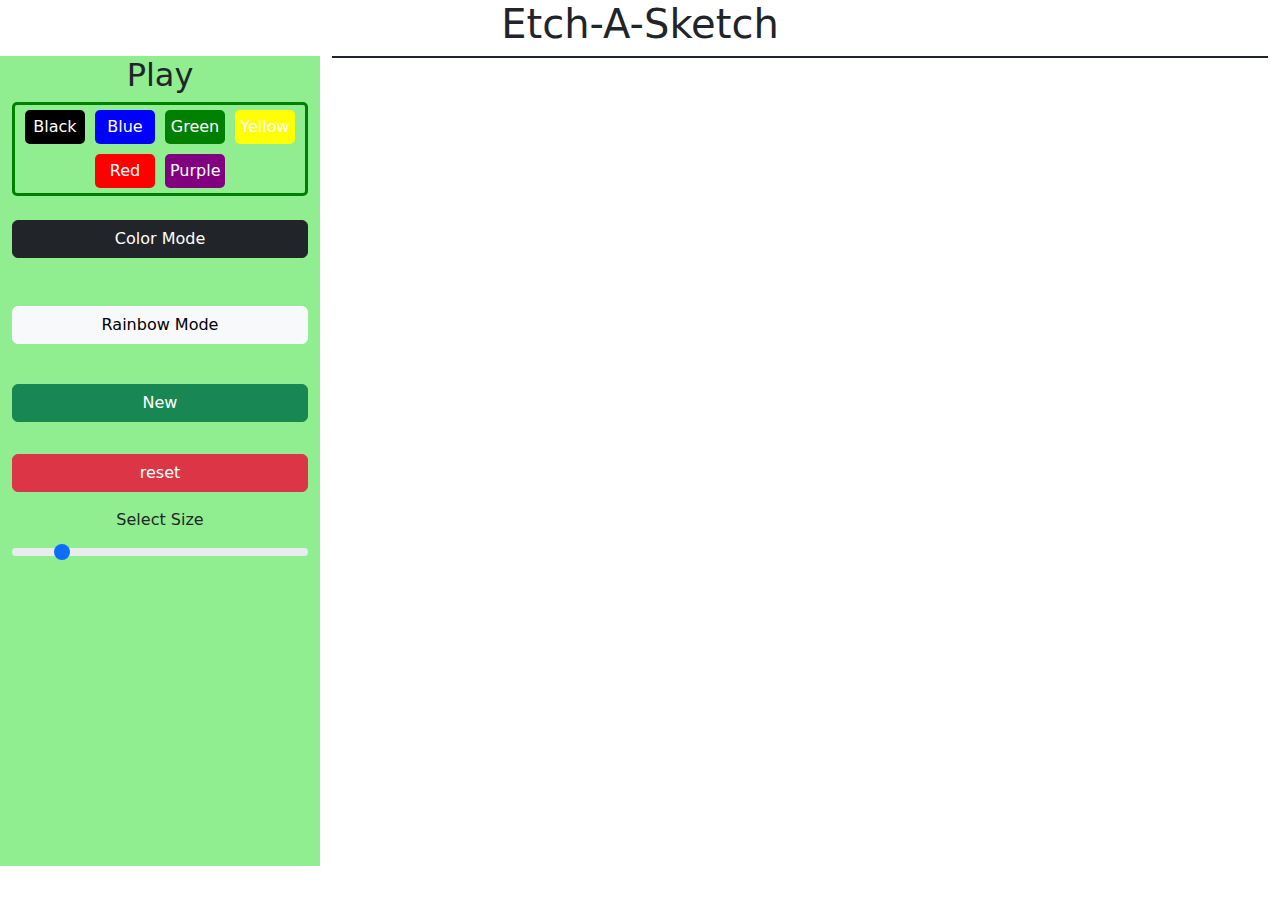
==== Index.html @ b94e2b35 "factory" ====
<!DOCTYPE html>
<html lang="en">
<head>
    <meta charset="UTF-8">
    <meta name="viewport" content="width=device-width, initial-scale=1.0">
    <title>Etch-a-Sketch</title>
    <link href="./style.css" rel="stylesheet">
    <script src="./script.js" defer></script>
    <link href="https://cdn.jsdelivr.net/npm/bootstrap@5.3.3/dist/css/bootstrap.min.css" rel="stylesheet" integrity="sha384-QWTKZyjpPEjISv5WaRU9OFeRpok6YctnYmDr5pNlyT2bRjXh0JMhjY6hW+ALEwIH" crossorigin="anonymous">
</head>
<body>

   
    <div class="container-fluid">
        <h1 class="text-center">Etch-A-Sketch</h1>
        <div class="row">
            <div class="col-3" style="background-color: lightgreen;">
                <!-- <input type="color" class="form-control form-control-color" id="ColorInput" value="#000000">             -->

                <h2>Play</h2>
                <div class="colorSection">

                <span class="Color black" style="background-color: black;" data-color="black">Black</span>
                <span class="Color blue" style="background-color: blue;" data-color="blue">Blue</span>
                <span class="Color green" style="background-color: green;" data-color="green">Green</span>
                <span class="Color yellow " style="background-color: yellow;" data-color="yellow">Yellow</span>
                <span class="Color pink" style="background-color: red" data-color="red">Red</span>
                <span class="Color purple" style="background-color: purple;" data-color="purple">Purple</span>
            </div>


                <button class="btn btn-dark m-4">Color Mode</button>
                <button class="btn btn-light m-4">Rainbow Mode</button>
                
                <button class="btn btn-success m-3">New</button>
                <button class="btn btn-danger m-3">reset</button>
      
                <label for="sizeRange" class="form-label" id="sizeRangeLabel">Select Size</label>
                <input type="range" class="form-range" id="squaresPerSide" min="1" max="100" value="16">
            </div>

            <div class="col-9">
                <div id="gridContainer">
                    
                </div>
            </div>

        </div>
    </div>


    
    
</body>
</html>
<!--             
            <form class="form">
             
            </form> -->
---- style.css ----
body{
    background-color: lightblue;
}




#ColorInput{
    width: 60px;
    height: 60px;
    border-radius: 115px;
    padding: 0;
    margin: 10px;
}

.col-3{
    display: flex;
    flex-direction: column;
    height: 90vh;
    align-items: center;
}

button{

  margin: 40px;
  margin-bottom: 10px;
  width: 100%;
}

.colorSection{
    display: flex;
    justify-content: center;
    flex-wrap: wrap;
    align-items: center;
    background-color: lightgreen;
    border: 3px solid green;
    border-radius: 5px;
}
span{
    width: 60px;
    margin: 5px;
    color: rgb(255, 255, 255);
    text-align: center;
    border-radius: 5px;
    padding: 5px;
    cursor: pointer;
    user-select: none;
    display: block;

}

span .Color:hover {
    background-color: rgb(86, 86, 98);
    color: white;
}


#gridContainer {
    display: flex;
    flex-wrap: wrap;
    border: 1px solid;

}
.square {
    width: calc(960px / var(--squares-per-side)); /* Calculate width of each square */
    height: calc(960px / var(--squares-per-side)); /* Calculate height of each square */
    border: 1px solid black;
    box-sizing: border-box;
}
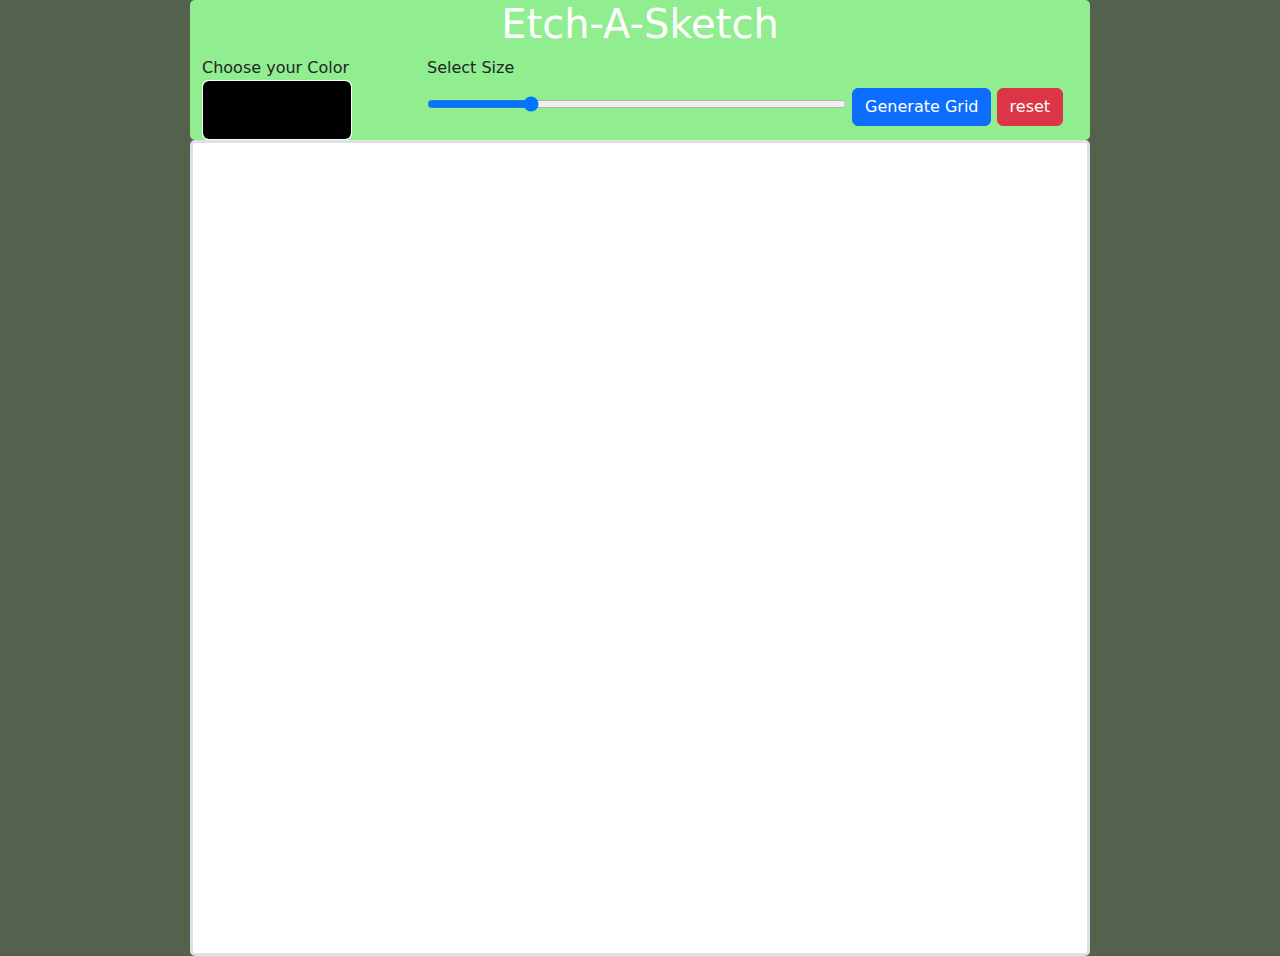
==== commit 6997842d: "Completed" ====
--- a/Index.html
+++ b/Index.html
@@ -3,57 +3,51 @@
 <head>
     <meta charset="UTF-8">
     <meta name="viewport" content="width=device-width, initial-scale=1.0">
-    <title>Etch-a-Sketch</title>
+    <title>Sketch Pad</title>
     <link href="./style.css" rel="stylesheet">
     <script src="./script.js" defer></script>
     <link href="https://cdn.jsdelivr.net/npm/bootstrap@5.3.3/dist/css/bootstrap.min.css" rel="stylesheet" integrity="sha384-QWTKZyjpPEjISv5WaRU9OFeRpok6YctnYmDr5pNlyT2bRjXh0JMhjY6hW+ALEwIH" crossorigin="anonymous">
+    <style>
+     
+    </style>
 </head>
-<body>
+<body style="background-color: rgb(84, 97, 77);">
 
-   
-    <div class="container-fluid">
-        <h1 class="text-center">Etch-A-Sketch</h1>
-        <div class="row">
-            <div class="col-3" style="background-color: lightgreen;">
-                <!-- <input type="color" class="form-control form-control-color" id="ColorInput" value="#000000">             -->
+    <div class="container">
+       <div class="row" id="controlDiv" >
+        <h1 class="text-center" style="color: white;">Etch-A-Sketch</h1>
 
-                <h2>Play</h2>
-                <div class="colorSection">
+        <div class="col-3">
+            
+            <label for="ColorInput">Choose your Color</label>
+            <input type="color" class="form-control form-control-color" id="ColorInput" value="#000000">            
+        </div>
+        <div class="col-9">
+            <div id="flex">
+                <label for="squaresPerSide" class="form-label text-center" id="sizeRangeLabel">Select Size</label>
+            </div>
+            <input type="range" id="squaresPerSide" min="1" max="64" value="16">
 
-                <span class="Color black" style="background-color: black;" data-color="black">Black</span>
-                <span class="Color blue" style="background-color: blue;" data-color="blue">Blue</span>
-                <span class="Color green" style="background-color: green;" data-color="green">Green</span>
-                <span class="Color yellow " style="background-color: yellow;" data-color="yellow">Yellow</span>
-                <span class="Color pink" style="background-color: red" data-color="red">Red</span>
-                <span class="Color purple" style="background-color: purple;" data-color="purple">Purple</span>
-            </div>
+            <button id="generateGridButton" class="btn btn-primary">Generate Grid</button>
+            <button class="btn btn-danger" id="resetBtn">reset</button>
 
+        </div>
+       </div>
+           
 
-                <button class="btn btn-dark m-4">Color Mode</button>
-                <button class="btn btn-light m-4">Rainbow Mode</button>
-                
-                <button class="btn btn-success m-3">New</button>
-                <button class="btn btn-danger m-3">reset</button>
-      
-                <label for="sizeRange" class="form-label" id="sizeRangeLabel">Select Size</label>
-                <input type="range" class="form-range" id="squaresPerSide" min="1" max="100" value="16">
-            </div>
+            <div class="row" id="drawContainer">
+                <div id="gridContainer" class="border border-3">
 
-            <div class="col-9">
-                <div id="gridContainer">
-                    
                 </div>
             </div>
 
-        </div>
     </div>
 
 
+        
     
-    
+   
+ 
+
 </body>
-</html>
-<!--             
-            <form class="form">
-             
-            </form> -->+</html>--- a/style.css
+++ b/style.css
@@ -2,68 +2,70 @@
     background-color: lightblue;
 }
 
+h1{
+    color: white;
+}
+
+.container{
+    display: flex;
+    flex-direction: column;
+    justify-content: center;
+    align-items: center;
+}
+.row{
+    width: 900px;
+  
+}
+#controlDiv{
+    display: flex;
+    flex-wrap: wrap;
+    flex-direction: row;
+    border-radius: 5px;
+    background-color: lightgreen;
+}
+
+.flex{
+    display: flex;
+    flex-direction: column;
+}
+
+#ColorInput{
+    width: 150px;
+    height: 60px;
+    padding: 0;
+    border: 1px solid white;
+}
 
 
-
-#ColorInput{
-    width: 60px;
-    height: 60px;
-    border-radius: 115px;
-    padding: 0;
-    margin: 10px;
-}
-
-.col-3{
-    display: flex;
-    flex-direction: column;
-    height: 90vh;
+#squaresPerSide{
+    width: 420px;
+    background-color: rgb(15, 42, 51);
     align-items: center;
-}
-
-button{
-
-  margin: 40px;
-  margin-bottom: 10px;
-  width: 100%;
-}
-
-.colorSection{
-    display: flex;
-    justify-content: center;
-    flex-wrap: wrap;
-    align-items: center;
-    background-color: lightgreen;
-    border: 3px solid green;
-    border-radius: 5px;
-}
-span{
-    width: 60px;
-    margin: 5px;
-    color: rgb(255, 255, 255);
-    text-align: center;
-    border-radius: 5px;
-    padding: 5px;
-    cursor: pointer;
-    user-select: none;
-    display: block;
-
-}
-
-span .Color:hover {
-    background-color: rgb(86, 86, 98);
-    color: white;
+    line-height: 40px;
 }
 
 
 #gridContainer {
     display: flex;
     flex-wrap: wrap;
+    border-radius: 5px;
+    background-color: white;    
     border: 1px solid;
-
+    width: 900px; /* Adjust to fit the container */
+    height: auto;
+    min-height: 80vh;
+    padding: 0;
+    justify-content: flex-start; /* Start at the beginning */
+    border: 1px solid brown;
 }
 .square {
-    width: calc(960px / var(--squares-per-side)); /* Calculate width of each square */
-    height: calc(960px / var(--squares-per-side)); /* Calculate height of each square */
-    border: 1px solid black;
+    width: calc(900px / var(--squares-per-side)); 
+    height: calc(80vh / var(--squares-per-side)); 
+    margin: 0px;
     box-sizing: border-box;
-}+}
+
+
+
+
+
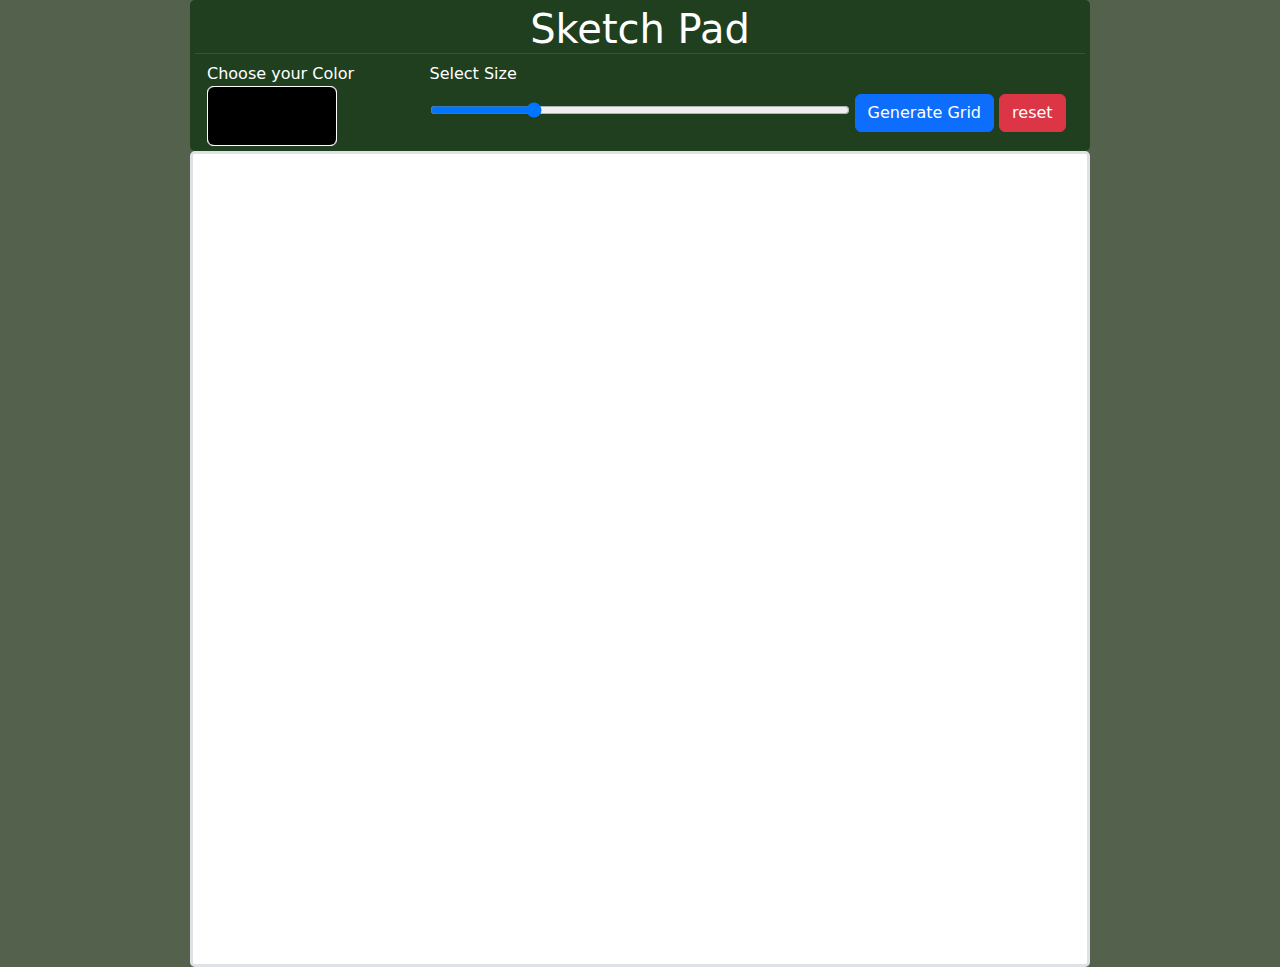
==== commit f1f061c7: "Pc scrren only" ====
--- a/Index.html
+++ b/Index.html
@@ -15,7 +15,7 @@
 
     <div class="container">
        <div class="row" id="controlDiv" >
-        <h1 class="text-center" style="color: white;">Etch-A-Sketch</h1>
+        <h1 class="text-center">Sketch Pad</h1>
 
         <div class="col-3">
             
--- a/style.css
+++ b/style.css
@@ -4,6 +4,7 @@
 
 h1{
     color: white;
+    border-bottom: 1px solid rgb(34, 99, 34);
 }
 
 .container{
@@ -21,7 +22,9 @@
     flex-wrap: wrap;
     flex-direction: row;
     border-radius: 5px;
-    background-color: lightgreen;
+    background-color: rgb(31, 63, 31);
+    color: white;
+    padding: 5px;
 }
 
 .flex{
@@ -30,7 +33,7 @@
 }
 
 #ColorInput{
-    width: 150px;
+    width: 130px;
     height: 60px;
     padding: 0;
     border: 1px solid white;
@@ -66,6 +69,3 @@
 }
 
 
-
-
-
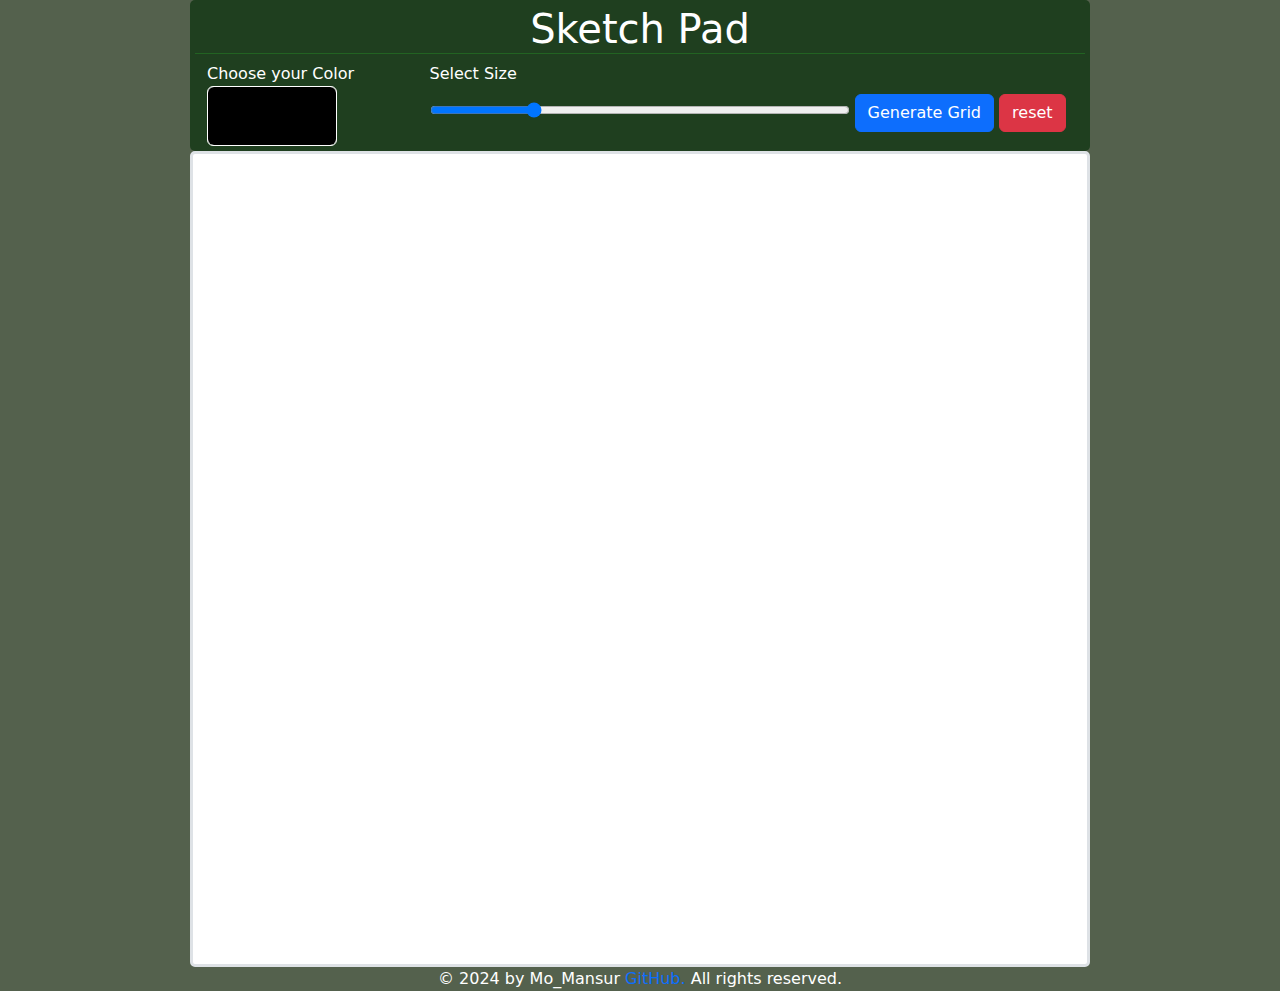
==== commit 39384b46: "Footer" ====
--- a/Index.html
+++ b/Index.html
@@ -5,7 +5,6 @@
     <meta name="viewport" content="width=device-width, initial-scale=1.0">
     <title>Sketch Pad</title>
     <link href="./style.css" rel="stylesheet">
-    <script src="./script.js" defer></script>
     <link href="https://cdn.jsdelivr.net/npm/bootstrap@5.3.3/dist/css/bootstrap.min.css" rel="stylesheet" integrity="sha384-QWTKZyjpPEjISv5WaRU9OFeRpok6YctnYmDr5pNlyT2bRjXh0JMhjY6hW+ALEwIH" crossorigin="anonymous">
     <style>
      
@@ -41,13 +40,13 @@
                 </div>
             </div>
 
+            <footer style="color: white;">&copy; 2024 by Mo_Mansur
+                <a href="https://github.com/MoMansur"
+                    class="link-offset-2 link-offset-3-hover link-underline link-underline-opacity-0 link-underline-opacity-75-hover">
+                     GitHub. </a>All rights reserved.
+            </footer>
     </div>
 
-
-        
-    
-   
- 
-
+    <script src="./script.js"></script>
 </body>
 </html>--- a/style.css
+++ b/style.css
@@ -25,6 +25,7 @@
     background-color: rgb(31, 63, 31);
     color: white;
     padding: 5px;
+
 }
 
 .flex{
@@ -67,5 +68,3 @@
     margin: 0px;
     box-sizing: border-box;
 }
-
-
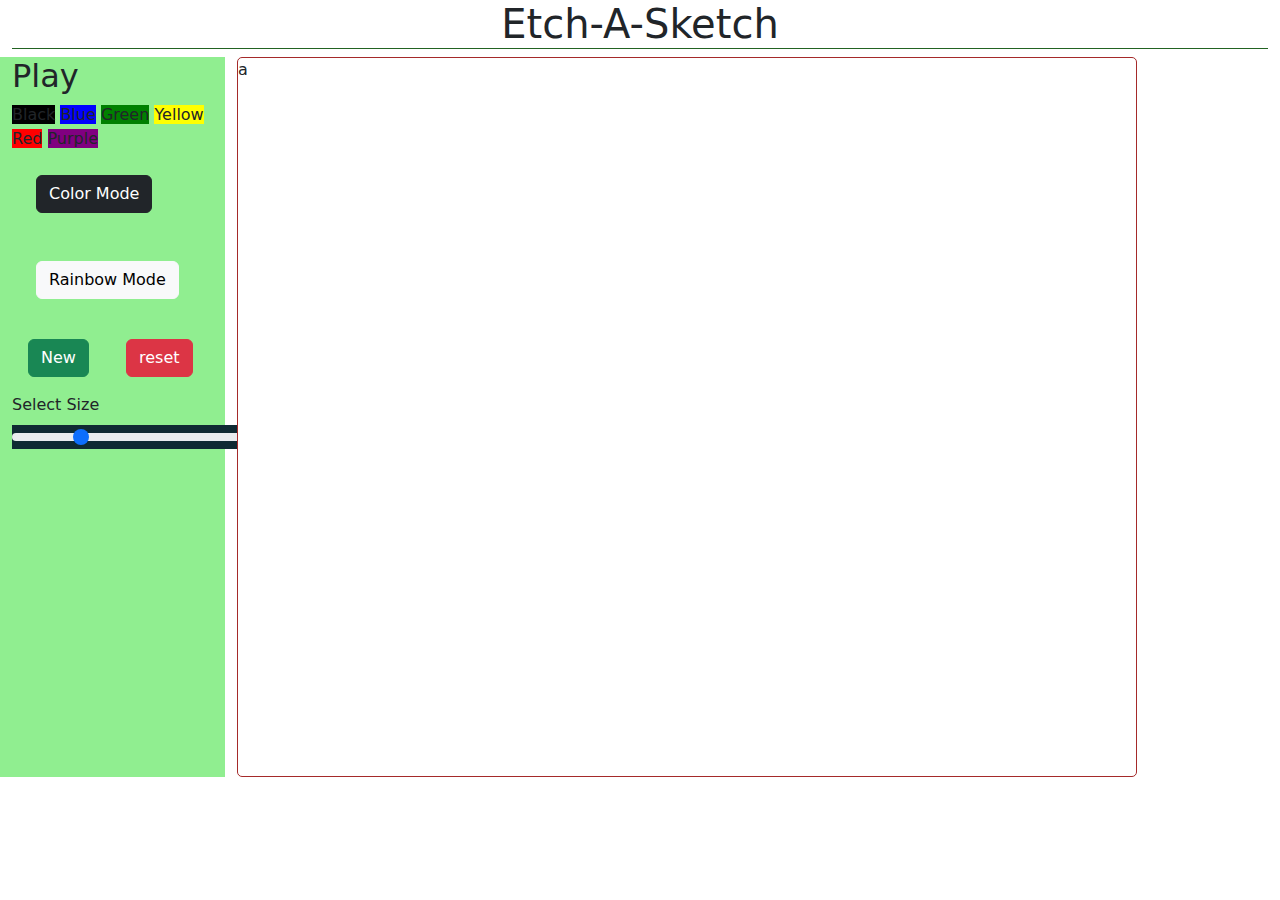
==== commit 91284c10: "aa" ====
--- a/Index.html
+++ b/Index.html
@@ -3,50 +3,57 @@
 <head>
     <meta charset="UTF-8">
     <meta name="viewport" content="width=device-width, initial-scale=1.0">
-    <title>Sketch Pad</title>
+    <title>Etch-a-Sketch</title>
     <link href="./style.css" rel="stylesheet">
+    <script src="./script.js" defer></script>
     <link href="https://cdn.jsdelivr.net/npm/bootstrap@5.3.3/dist/css/bootstrap.min.css" rel="stylesheet" integrity="sha384-QWTKZyjpPEjISv5WaRU9OFeRpok6YctnYmDr5pNlyT2bRjXh0JMhjY6hW+ALEwIH" crossorigin="anonymous">
-    <style>
-     
-    </style>
 </head>
-<body style="background-color: rgb(84, 97, 77);">
+<body>
 
-    <div class="container">
-       <div class="row" id="controlDiv" >
-        <h1 class="text-center">Sketch Pad</h1>
+   
+    <div class="container-fluid">
+        <h1 class="text-center">Etch-A-Sketch</h1>
+        <div class="row">
+            <div class="col-3" style="background-color: lightgreen;">
+                <!-- <input type="color" class="form-control form-control-color" id="ColorInput" value="#000000">             -->
 
-        <div class="col-3">
-            
-            <label for="ColorInput">Choose your Color</label>
-            <input type="color" class="form-control form-control-color" id="ColorInput" value="#000000">            
-        </div>
-        <div class="col-9">
-            <div id="flex">
-                <label for="squaresPerSide" class="form-label text-center" id="sizeRangeLabel">Select Size</label>
+                <h2>Play</h2>
+                <div class="colorSection">
+
+                <span class="Color black" style="background-color: black;" data-color="black">Black</span>
+                <span class="Color blue" style="background-color: blue;" data-color="blue">Blue</span>
+                <span class="Color green" style="background-color: green;" data-color="green">Green</span>
+                <span class="Color yellow " style="background-color: yellow;" data-color="yellow">Yellow</span>
+                <span class="Color pink" style="background-color: red" data-color="red">Red</span>
+                <span class="Color purple" style="background-color: purple;" data-color="purple">Purple</span>
             </div>
-            <input type="range" id="squaresPerSide" min="1" max="64" value="16">
 
-            <button id="generateGridButton" class="btn btn-primary">Generate Grid</button>
-            <button class="btn btn-danger" id="resetBtn">reset</button>
 
-        </div>
-       </div>
-           
+                <button class="btn btn-dark m-4">Color Mode</button>
+                <button class="btn btn-light m-4">Rainbow Mode</button>
+                
+                <button class="btn btn-success m-3">New</button>
+                <button class="btn btn-danger m-3">reset</button>
+      
+                <label for="sizeRange" class="form-label" id="sizeRangeLabel">Select Size</label>
+                <input type="range" class="form-range" id="squaresPerSide" min="1" max="100" value="16">
+            </div>
 
-            <div class="row" id="drawContainer">
-                <div id="gridContainer" class="border border-3">
-
+            <div class="col-9">
+                <div id="gridContainer">
+                    a
                 </div>
             </div>
 
-            <footer style="color: white;">&copy; 2024 by Mo_Mansur
-                <a href="https://github.com/MoMansur"
-                    class="link-offset-2 link-offset-3-hover link-underline link-underline-opacity-0 link-underline-opacity-75-hover">
-                     GitHub. </a>All rights reserved.
-            </footer>
+        </div>
     </div>
 
-    <script src="./script.js"></script>
+
+    
+    
 </body>
-</html>+</html>
+<!--             
+            <form class="form">
+             
+            </form> -->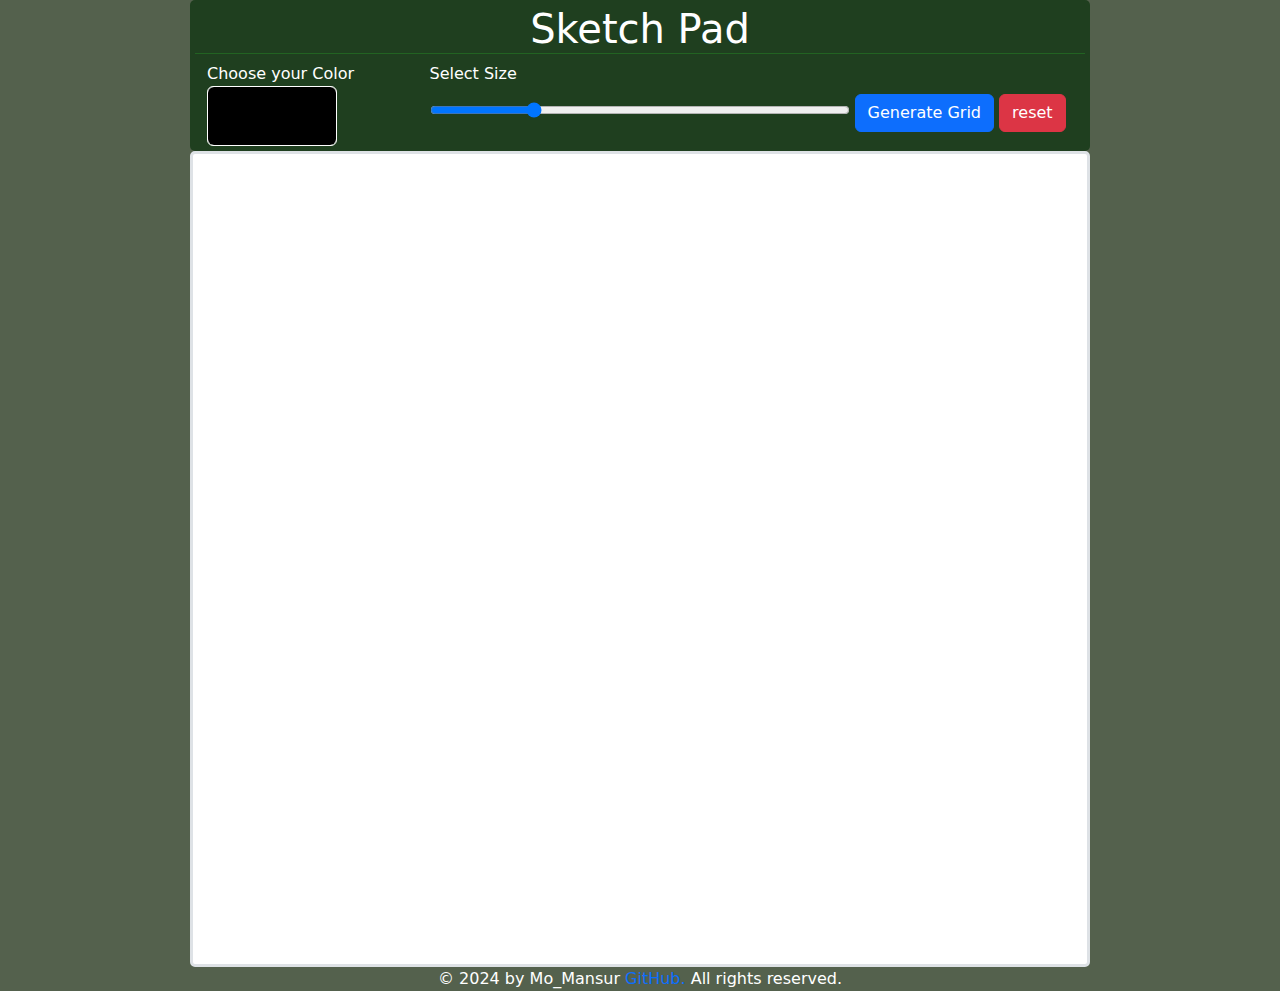
==== commit ca066a79: "Merge branch 'main' of https://github.com/MoMansur/Etch-a-Sketch" ====
--- a/Index.html
+++ b/Index.html
@@ -3,54 +3,51 @@
 <head>
     <meta charset="UTF-8">
     <meta name="viewport" content="width=device-width, initial-scale=1.0">
-    <title>Etch-a-Sketch</title>
+    <title>Sketch Pad</title>
     <link href="./style.css" rel="stylesheet">
-    <script src="./script.js" defer></script>
     <link href="https://cdn.jsdelivr.net/npm/bootstrap@5.3.3/dist/css/bootstrap.min.css" rel="stylesheet" integrity="sha384-QWTKZyjpPEjISv5WaRU9OFeRpok6YctnYmDr5pNlyT2bRjXh0JMhjY6hW+ALEwIH" crossorigin="anonymous">
+    <style>
+     
+    </style>
 </head>
-<body>
+<body style="background-color: rgb(84, 97, 77);">
 
-   
-    <div class="container-fluid">
-        <h1 class="text-center">Etch-A-Sketch</h1>
-        <div class="row">
-            <div class="col-3" style="background-color: lightgreen;">
-                <!-- <input type="color" class="form-control form-control-color" id="ColorInput" value="#000000">             -->
+    <div class="container">
+       <div class="row" id="controlDiv" >
+        <h1 class="text-center">Sketch Pad</h1>
 
-                <h2>Play</h2>
-                <div class="colorSection">
+        <div class="col-3">
+            
+            <label for="ColorInput">Choose your Color</label>
+            <input type="color" class="form-control form-control-color" id="ColorInput" value="#000000">            
+        </div>
+        <div class="col-9">
+            <div id="flex">
+                <label for="squaresPerSide" class="form-label text-center" id="sizeRangeLabel">Select Size</label>
+            </div>
+            <input type="range" id="squaresPerSide" min="1" max="64" value="16">
 
-                <span class="Color black" style="background-color: black;" data-color="black">Black</span>
-                <span class="Color blue" style="background-color: blue;" data-color="blue">Blue</span>
-                <span class="Color green" style="background-color: green;" data-color="green">Green</span>
-                <span class="Color yellow " style="background-color: yellow;" data-color="yellow">Yellow</span>
-                <span class="Color pink" style="background-color: red" data-color="red">Red</span>
-                <span class="Color purple" style="background-color: purple;" data-color="purple">Purple</span>
-            </div>
+            <button id="generateGridButton" class="btn btn-primary">Generate Grid</button>
+            <button class="btn btn-danger" id="resetBtn">reset</button>
 
+        </div>
+       </div>
+           
 
-                <button class="btn btn-dark m-4">Color Mode</button>
-                <button class="btn btn-light m-4">Rainbow Mode</button>
-                
-                <button class="btn btn-success m-3">New</button>
-                <button class="btn btn-danger m-3">reset</button>
-      
-                <label for="sizeRange" class="form-label" id="sizeRangeLabel">Select Size</label>
-                <input type="range" class="form-range" id="squaresPerSide" min="1" max="100" value="16">
-            </div>
+            <div class="row" id="drawContainer">
+                <div id="gridContainer" class="border border-3">
 
-            <div class="col-9">
-                <div id="gridContainer">
-                    a
                 </div>
             </div>
 
-        </div>
+            <footer style="color: white;">&copy; 2024 by Mo_Mansur
+                <a href="https://github.com/MoMansur"
+                    class="link-offset-2 link-offset-3-hover link-underline link-underline-opacity-0 link-underline-opacity-75-hover">
+                     GitHub. </a>All rights reserved.
+            </footer>
     </div>
 
-
-    
-    
+    <script src="./script.js"></script>
 </body>
 </html>
 <!--             
